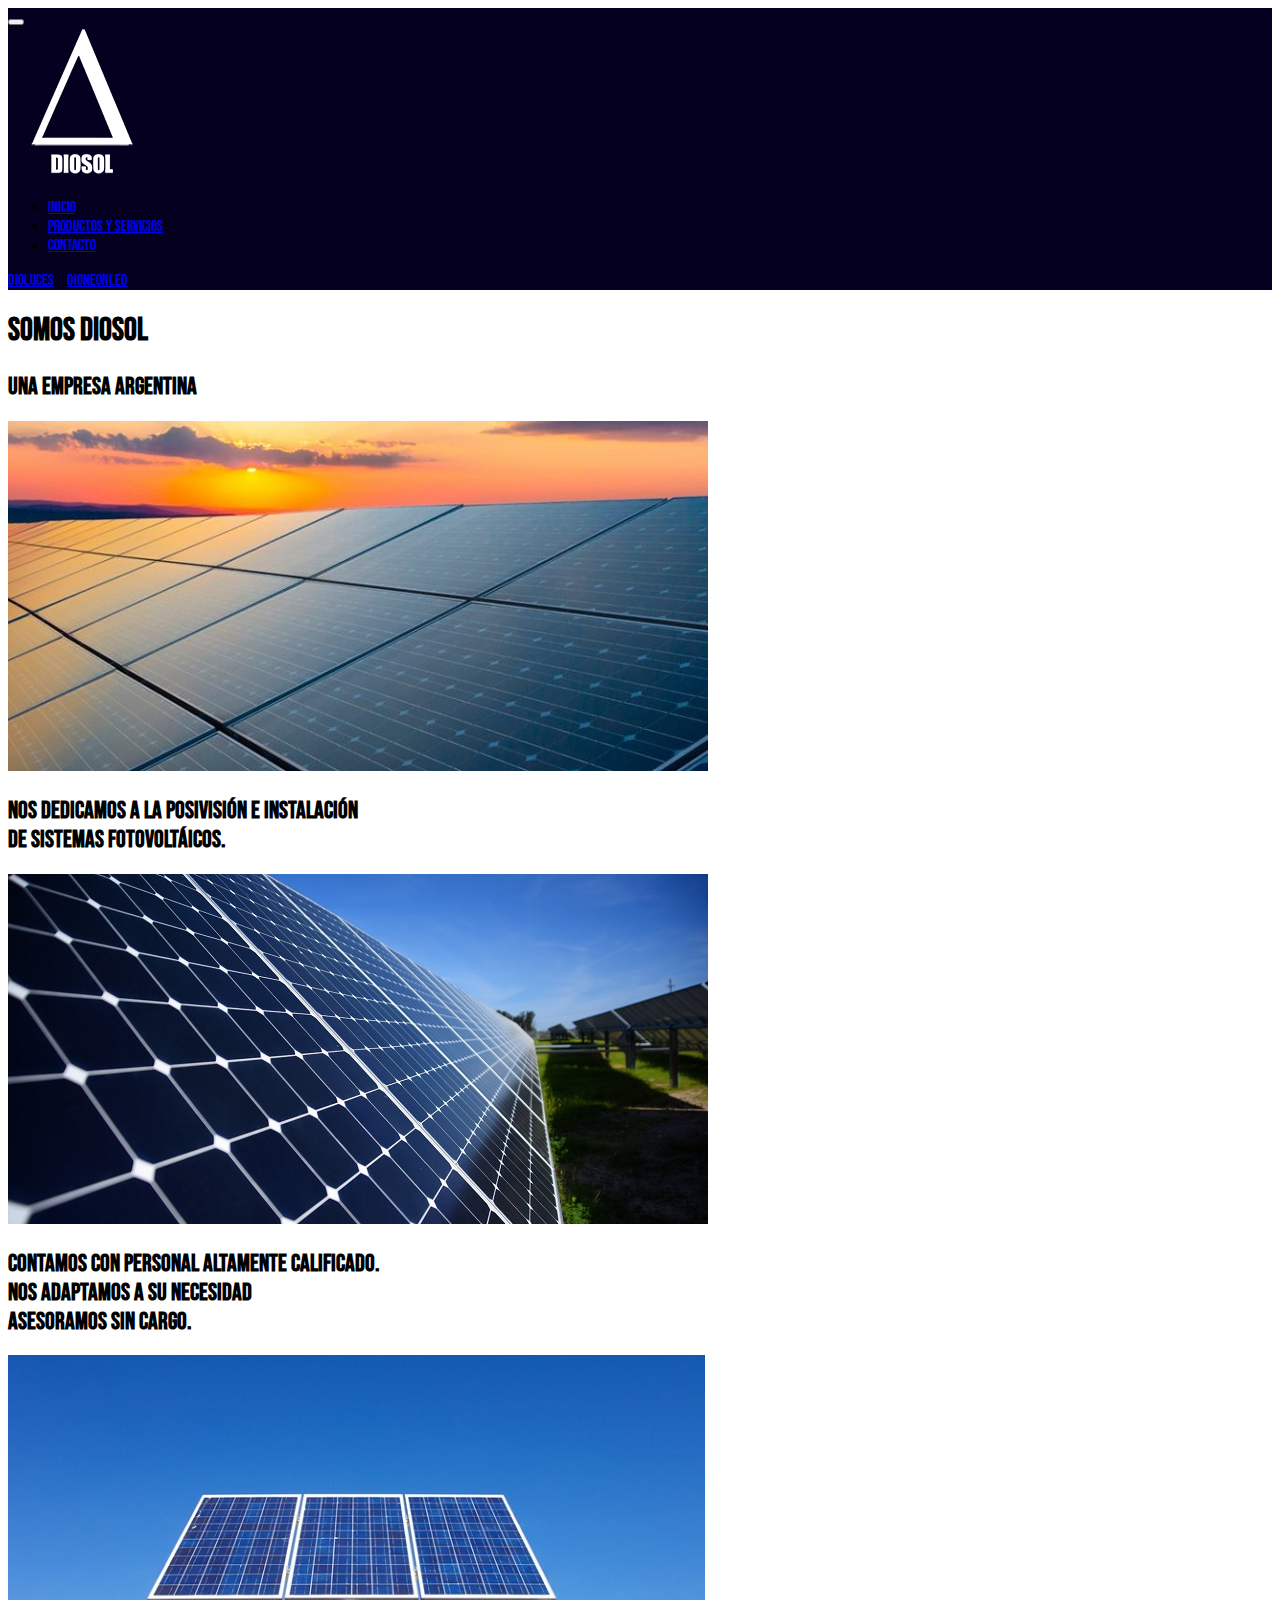
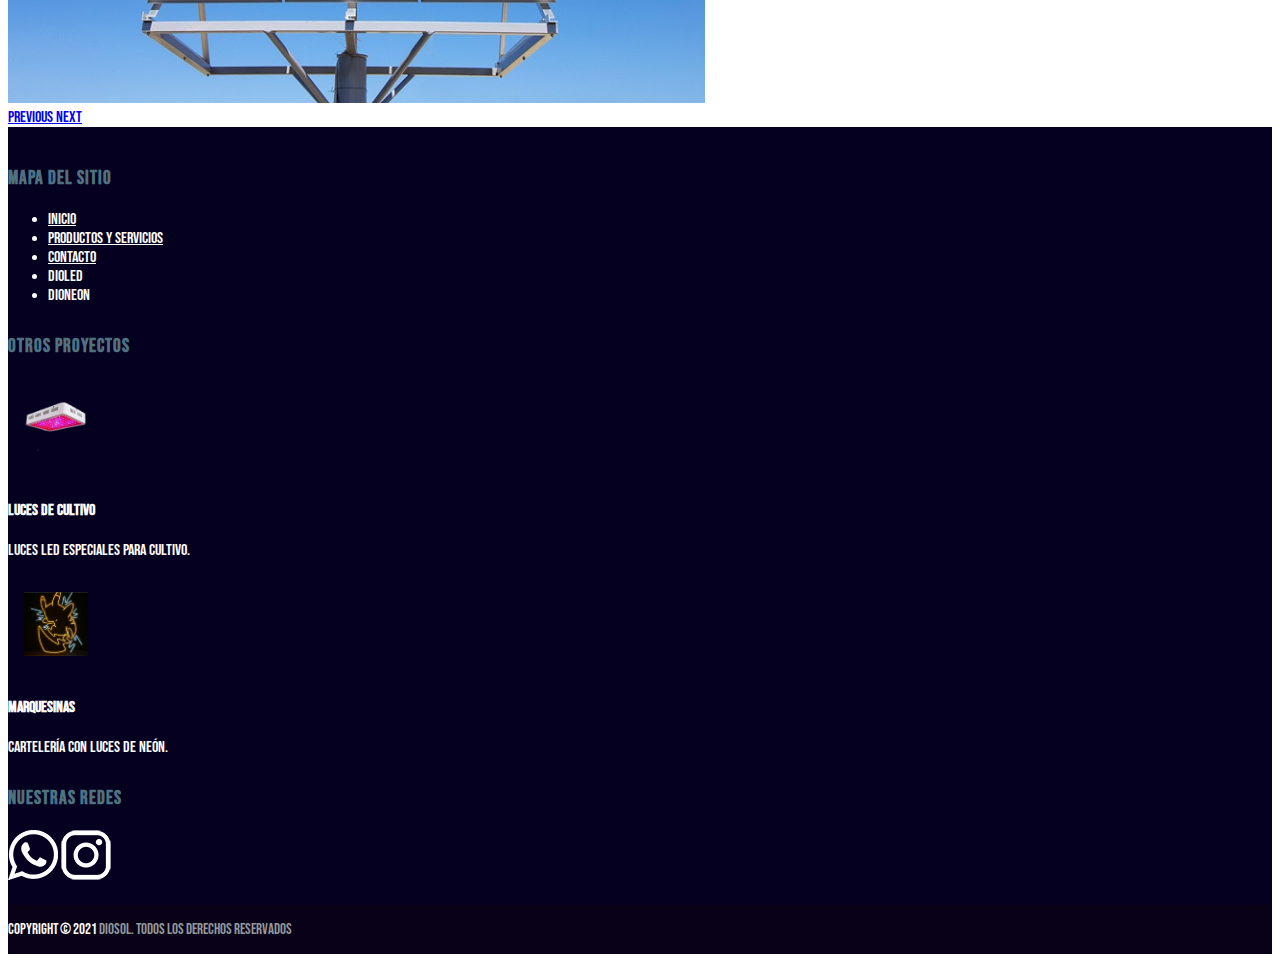
==== index.html @ 03fb764a "commit styles" ====
<!DOCTYPE html>
<html lang="en">

<head>
  <meta charset="UTF-8">
  <meta http-equiv="X-UA-Compatible" content="IE=edge">
  <meta name="viewport" content="width=device-width, initial-scale=1.0">
  <meta name="keywords"
    content="diosol, paneles solares, sistema fotovoltaico, fotovoltaico, sistemas fotovoltaicos, reciclaje, energia solar, energia renovable" />
  <meta name="description" content="Sistemas de energía solar para hogares e industrias." />
  <title>Diosol energías renovables</title>
  <link rel="stylesheet" href="https://stackpath.bootstrapcdn.com/bootstrap/4.1.3/css/bootstrap.min.css"
    integrity="sha384-MCw98/SFnGE8fJT3GXwEOngsV7Zt27NXFoaoApmYm81iuXoPkFOJwJ8ERdknLPMO" crossorigin="anonymous">
  <link rel="stylesheet" href="CSS/styleFooter.css"/>
  <link rel="stylesheet" href="CSS/styleindex.css" />
  <link rel="preconnect" href="https://fonts.googleapis.com">
  <link rel="preconnect" href="https://fonts.gstatic.com" crossorigin>
  <link href="https://fonts.googleapis.com/css2?family=Bebas+Neue&display=swap" rel="stylesheet">
</head>

<body>
  <header>
    <nav class="navbar navbar-expand-lg navbar-dark" style="background-color: #050020 !important">
      <button class="navbar-toggler bg-light" type="button" data-toggle="collapse" data-target="#navbarTogglerDemo01"
        aria-controls="navbarTogglerDemo01" aria-expanded="false" aria-label="Toggle navigation">
        <span class="navbar-toggler-icon"></span>
      </button>
      <div class="collapse navbar-collapse" id="navbarTogglerDemo01">
        <a href="index.html"><img src="Logos/logo-diosol-blanco.png" alt="logo-diosol-blanco"
            id="logo-diosol-blanco"></a>

        <ul class="navbar-nav mr-auto mt-2 mt-lg-0">
          <li class="nav-item active">
            <a class="nav-link active" aria-current="page" href="index.html">Inicio</a>
          </li>
          <li class="nav-item">
            <a class="nav-link" href="proyectos.html">Productos y Servicios</a>
          </li>
          <li class="nav-item">
            <a class="nav-link" href="Contactanos.html">Contacto</a>
          </li>
        </ul>
        <form class="form-inline my-2 my-lg-0">
          <a style="margin-right: 10px;" class="btn btn-outline-success my-2 my-sm-0" type="submit"
            href="DIOLUCES/DiolucesbyDiosol-index.html">Dioluces</a>
          <a class="btn btn-outline-danger my-2 my-sm-0" type="submit"
            href="DIONEONLED/DioNeonledbyDiosol-index.html">DioNeonLed</a>
        </form>
      </div>
    </nav>
  </header>
  <main>

    <div id="carouselExampleControls" class="carousel slide" data-ride="carousel">
      <div class="carousel-inner">
        <div class="carousel-item active">
          <div class="carousel-caption d-none d-block">
            <h1>SOMOS DIOSOL</h1>
            <H2>UNA EMPRESA ARGENTINA</H2>
          </div>
          <img class="d-block w-100" src="Fotos/carrusel1.jpg" alt="First slide">
        </div>
        <div class="carousel-item">
          <div class="carousel-caption d-none d-block">
            <H2>NOS DEDICAMOS A LA POSIVISIÓN E INSTALACIÓN <br>DE SISTEMAS FOTOVOLTÁICOS.</H2>
          </div>
          <img class="d-block w-100" src="Fotos/carrusel2.jpg" alt="Second slide">
        </div>
        <div class="carousel-item">
          <div class="carousel-caption d-none d-block">
            <H2>CONTAMOS CON PERSONAL ALTAMENTE CALIFICADO.<br>NOS ADAPTAMOS A SU NECESIDAD<br>ASESORAMOS SIN CARGO.
            </H2>
          </div>
          <img class="d-block w-100" src="Fotos/carrusel4.jpg" alt="Third slide">
        </div>
      </div>
      <a class="carousel-control-prev" href="#carouselExampleControls" role="button" data-slide="prev">
        <span class="carousel-control-prev-icon" aria-hidden="true"></span>
        <span class="sr-only">Previous</span>
      </a>
      <a class="carousel-control-next" href="#carouselExampleControls" role="button" data-slide="next">
        <span class="carousel-control-next-icon" aria-hidden="true"></span>
        <span class="sr-only">Next</span>
      </a>
    </div>
  </main>
  <footer>
    <div class="container">
      <div class="row">
        <div class="col-lg-4 col-md-6">
          <h3>Mapa del sitio</h3>
          <ul class="list-unstyled two-column">
            <li><a href="index.html">Inicio</a></li>
            <li><a href="proyectos.html">Productos y Servicios</a></li>
            <li><a href="Contactanos.html">Contacto</a></li>
            <li>Dioled</li>
            <li>Dioneon</li>
          </ul>

        </div>
        <div class="col-lg-4 col-md-6">
          <h3>Otros proyectos</h3>
          <div class="media">
            <a href="#" class="pull-left">
              <img src="Fotos/Footer-Foto1.png" alt="footer-foto1" class="media-object" />
            </a>
            <div class="media-body">
              <h4 class="media-heading">Luces de cultivo</h4>
              <p>Luces led especiales para cultivo.</p>
            </div>
          </div>
          <div class="media">
            <a href="#" class="pull-left">
              <img src="Fotos/Footer-Foto2.jpg" alt="footer-foto2" class="media-object" />
            </a>
            <div class="media-body">
              <h4 class="media-heading">Marquesinas</h4>
              <p>Cartelería con luces de neón.</p>
            </div>
          </div>
        </div>
        <div class="col-lg-4 col-md-6">
          <h3>Nuestras redes</h3>
          <a href="https://wa.me/5491158666939/?text=¡Hola Diosol! Quiero realizarte una consulta"><img
              src="Logos/logo-whatsapp.png" alt="logo-whatsapp" /></a>
          <a href="https://www.instagram.com/diolucesled/"><img src="Logos/logo-instagram.png"
              alt="logo-instagram" /></a>
        </div>
      </div>
    </div>
    <div class="copyright text-center">
      Copyright &copy; 2021 <span>DIOSOL. Todos los derechos reservados</span>
    </div>
  </footer>
  <script src="https://code.jquery.com/jquery-3.3.1.slim.min.js"
    integrity="sha384-q8i/X+965DzO0rT7abK41JStQIAqVgRVzpbzo5smXKp4YfRvH+8abtTE1Pi6jizo" crossorigin="anonymous">
  </script>
  <script src="https://cdnjs.cloudflare.com/ajax/libs/popper.js/1.14.3/umd/popper.min.js"
    integrity="sha384-ZMP7rVo3mIykV+2+9J3UJ46jBk0WLaUAdn689aCwoqbBJiSnjAK/l8WvCWPIPm49" crossorigin="anonymous">
  </script>
  <script src="https://stackpath.bootstrapcdn.com/bootstrap/4.1.3/js/bootstrap.min.js"
    integrity="sha384-ChfqqxuZUCnJSK3+MXmPNIyE6ZbWh2IMqE241rYiqJxyMiZ6OW/JmZQ5stwEULTy" crossorigin="anonymous">
  </script>
</body>

</html>
---- CSS/styleFooter.css ----
*{
    font-family: 'Bebas Neue', cursive;
}


footer {
    background: #050020;
    color: #fff;
    padding-top: 10px;
  }
  
  footer a {
    color: rgb(255, 255, 255);
  }
  
  footer a:hover {
    color: rgb(144, 144, 177);
  }
  
  footer h3 {
   color: #4f7281;
    letter-spacing: 1px;
    margin: 30px 0 20px;
  }
  
   footer .copyright {
    padding: 15px 0;
    background: rgb(9, 1, 24);
    margin-top: 20px;
    font-size: 15px;
  }
  
  footer .copyright span {
    color: #94999b;
  }

  .media img{
    width:4rem;
    height: 4rem;
    margin:1rem;
  }
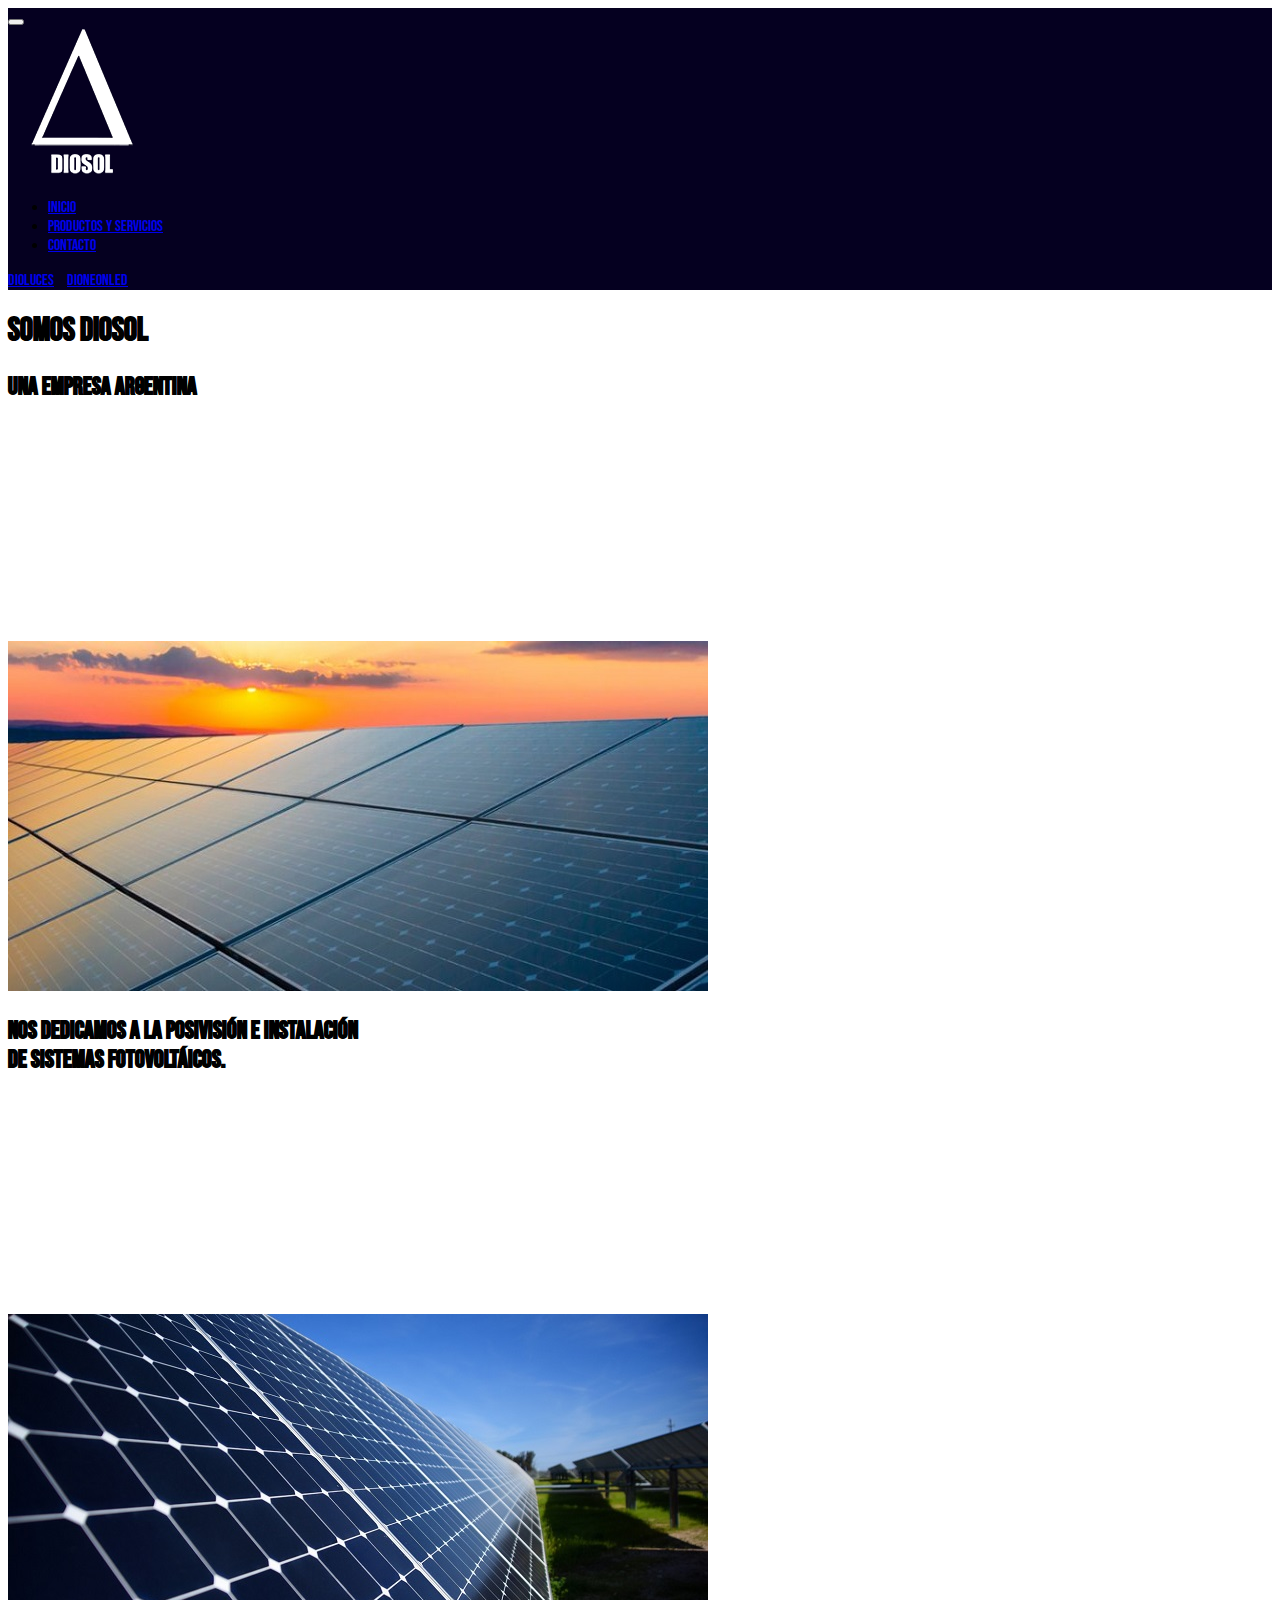
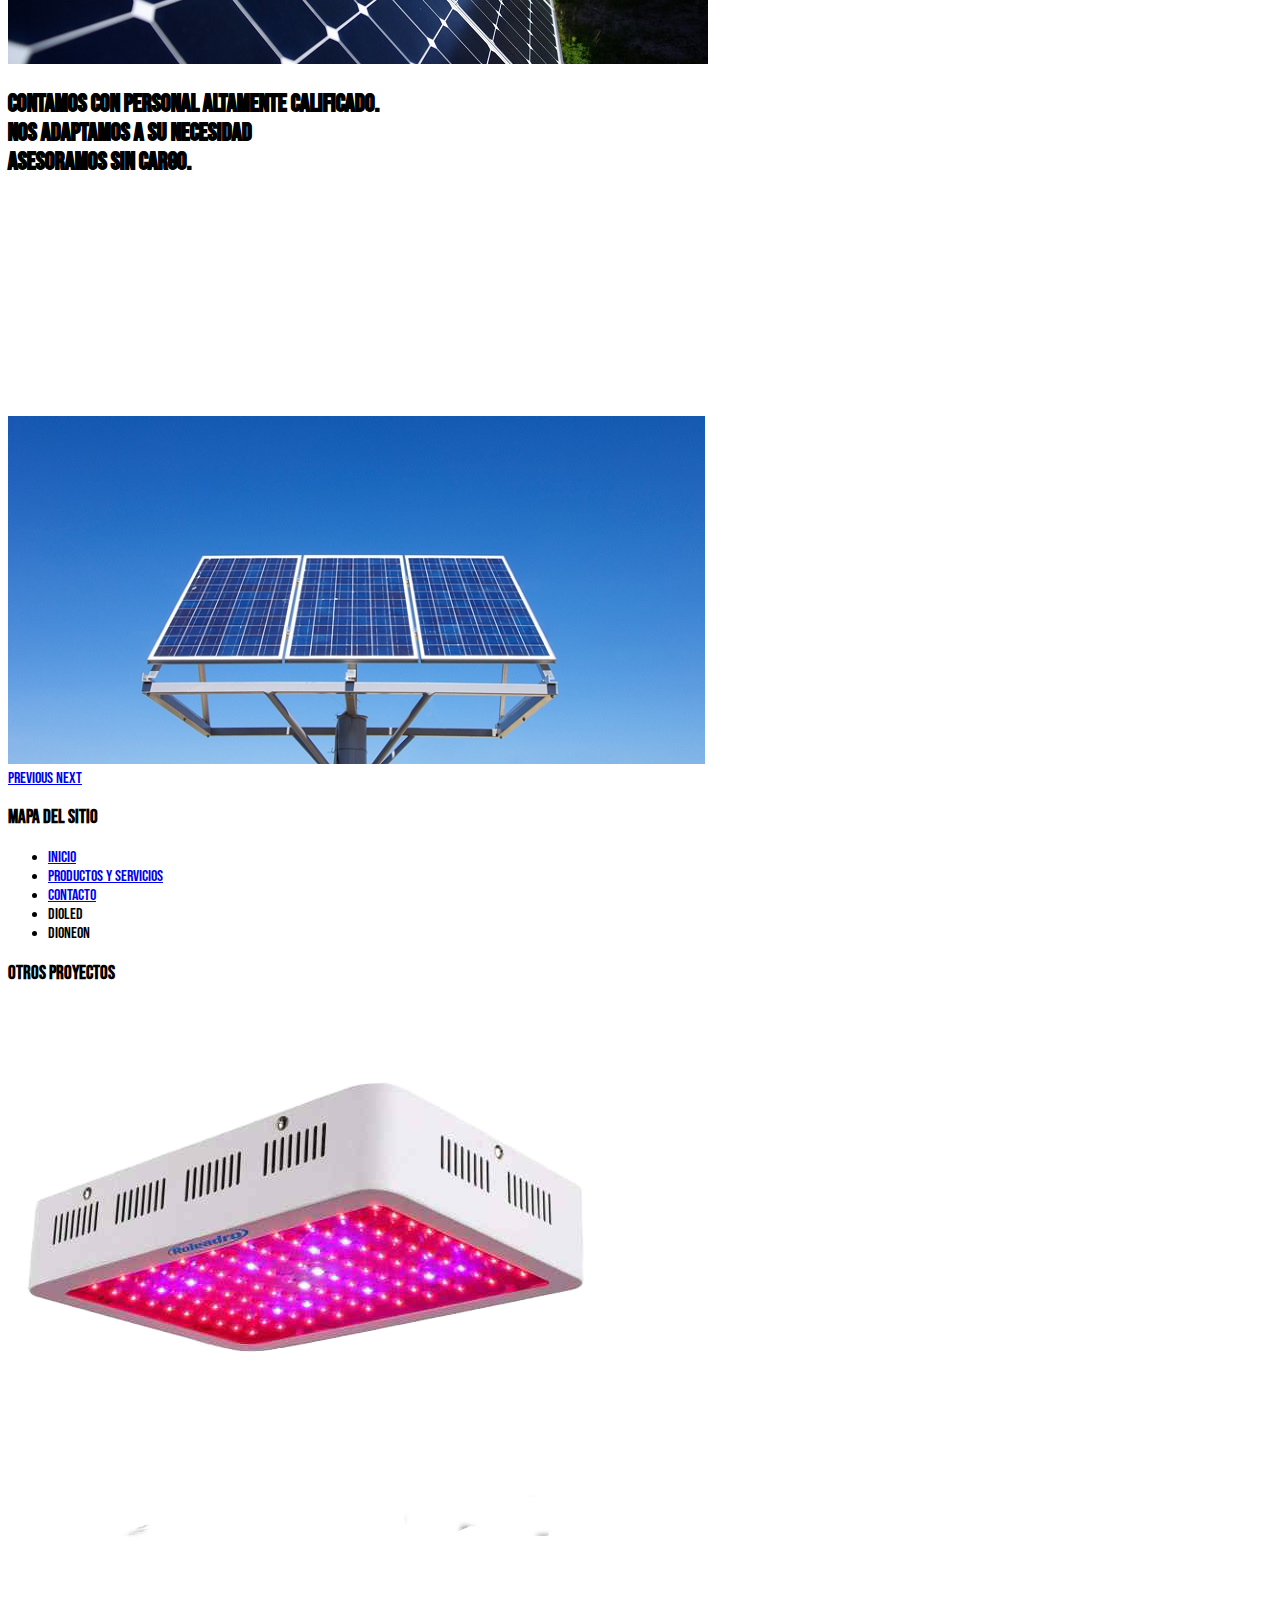
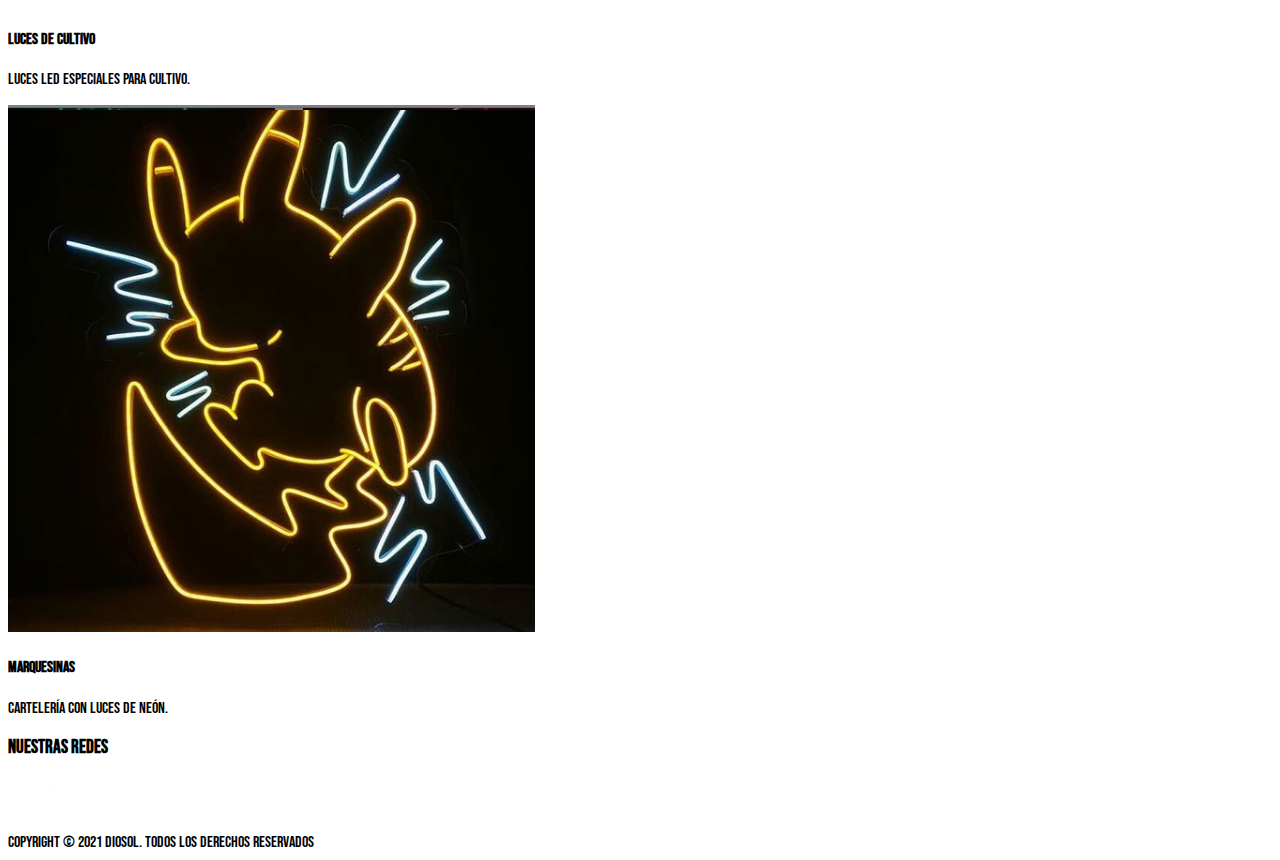
==== commit da31a02d: "commit styles" ====
--- a/index.html
+++ b/index.html
@@ -11,8 +11,8 @@
   <title>Diosol energías renovables</title>
   <link rel="stylesheet" href="https://stackpath.bootstrapcdn.com/bootstrap/4.1.3/css/bootstrap.min.css"
     integrity="sha384-MCw98/SFnGE8fJT3GXwEOngsV7Zt27NXFoaoApmYm81iuXoPkFOJwJ8ERdknLPMO" crossorigin="anonymous">
-  <link rel="stylesheet" href="CSS/styleFooter.css"/>
-  <link rel="stylesheet" href="CSS/styleindex.css" />
+  <link rel="stylesheet" href="CSS/StyleFooter.css"/>
+  <link rel="stylesheet" href="CSS/Styleindex.css" />
   <link rel="preconnect" href="https://fonts.googleapis.com">
   <link rel="preconnect" href="https://fonts.gstatic.com" crossorigin>
   <link href="https://fonts.googleapis.com/css2?family=Bebas+Neue&display=swap" rel="stylesheet">
@@ -101,7 +101,7 @@
         <div class="col-lg-4 col-md-6">
           <h3>Otros proyectos</h3>
           <div class="media">
-            <a href="#" class="pull-left">
+            <a href="DIOLUCES/DiolucesbyDiosol-index.html" class="pull-left">
               <img src="Fotos/Footer-Foto1.png" alt="footer-foto1" class="media-object" />
             </a>
             <div class="media-body">
@@ -110,7 +110,7 @@
             </div>
           </div>
           <div class="media">
-            <a href="#" class="pull-left">
+            <a href="DIONEONLED/DioNeonledbyDiosol-index.html" class="pull-left">
               <img src="Fotos/Footer-Foto2.jpg" alt="footer-foto2" class="media-object" />
             </a>
             <div class="media-body">
--- a/CSS/Styleindex.css
+++ b/CSS/Styleindex.css
@@ -0,0 +1,8 @@
+*{
+    font-family: 'Bebas Neue', cursive;
+}
+
+.carousel-caption{
+    margin-bottom: 15rem;
+    -webkit-text-stroke: 1px black;
+}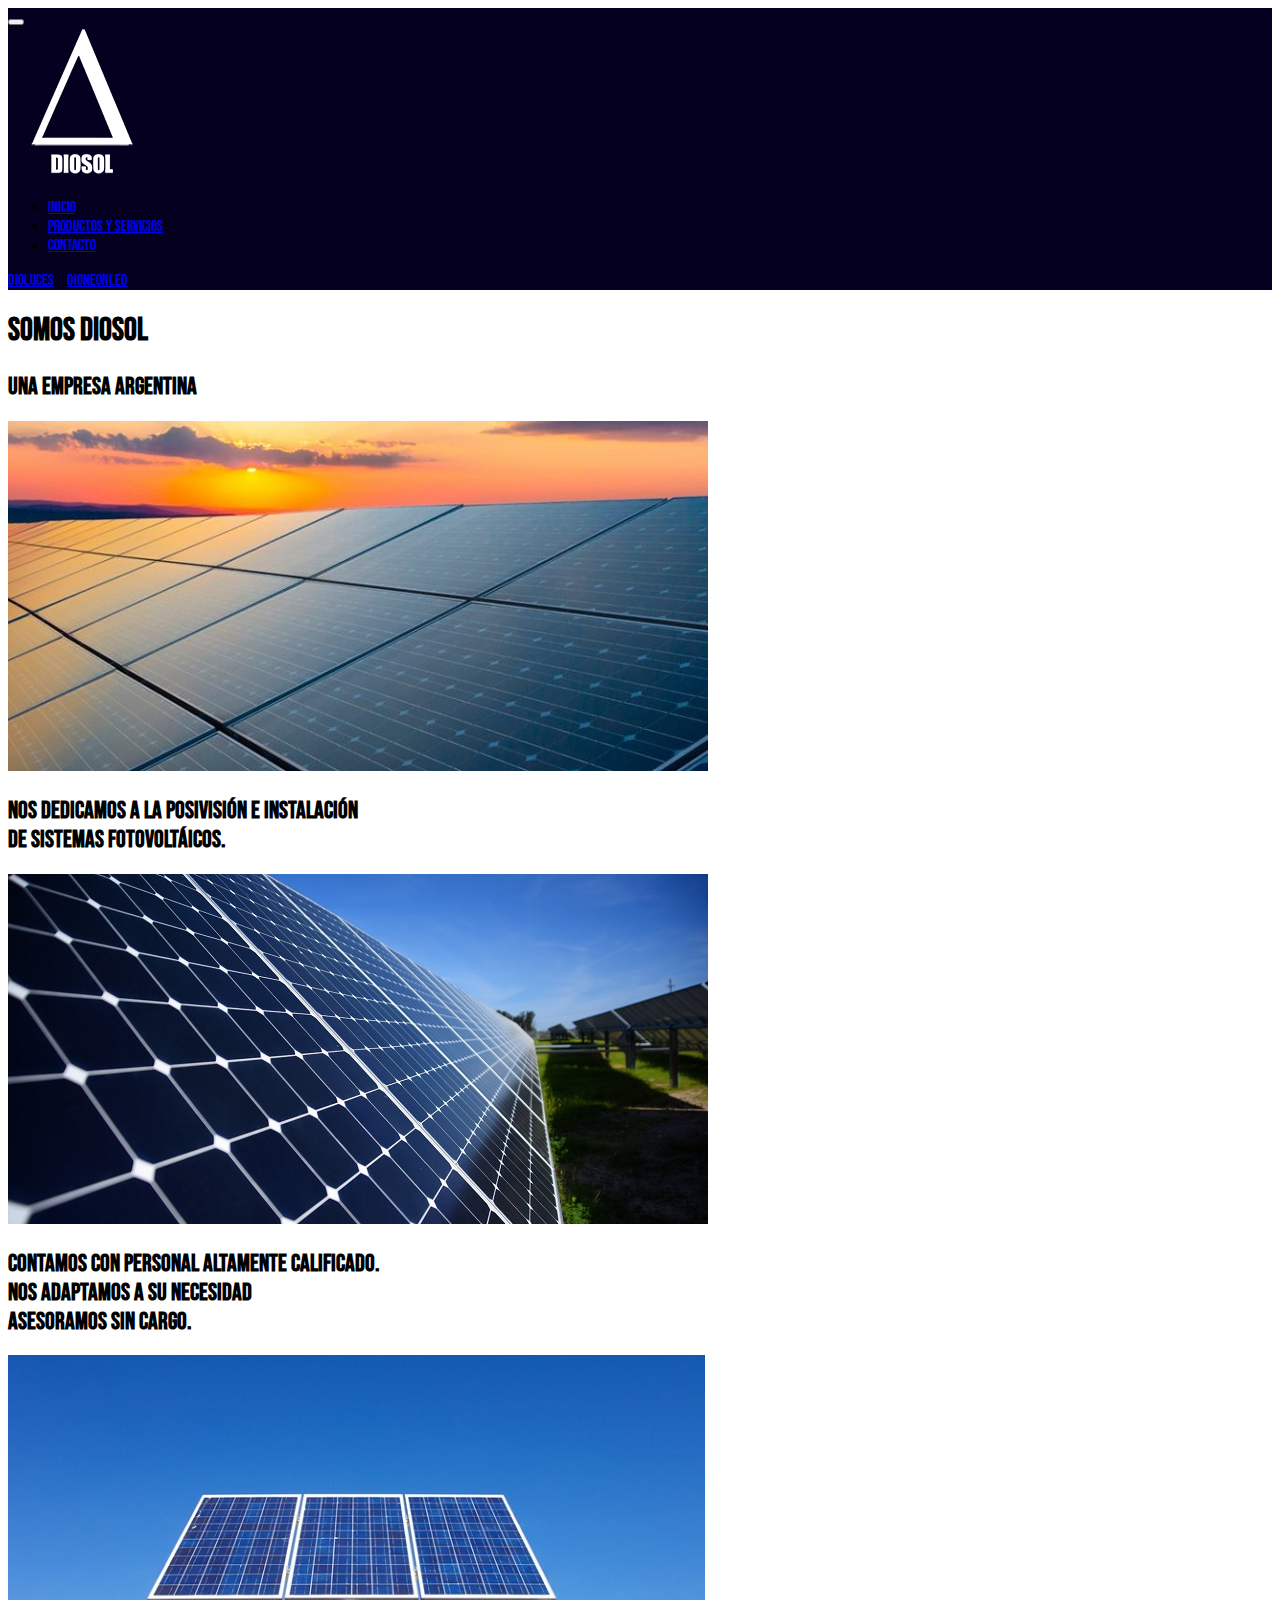
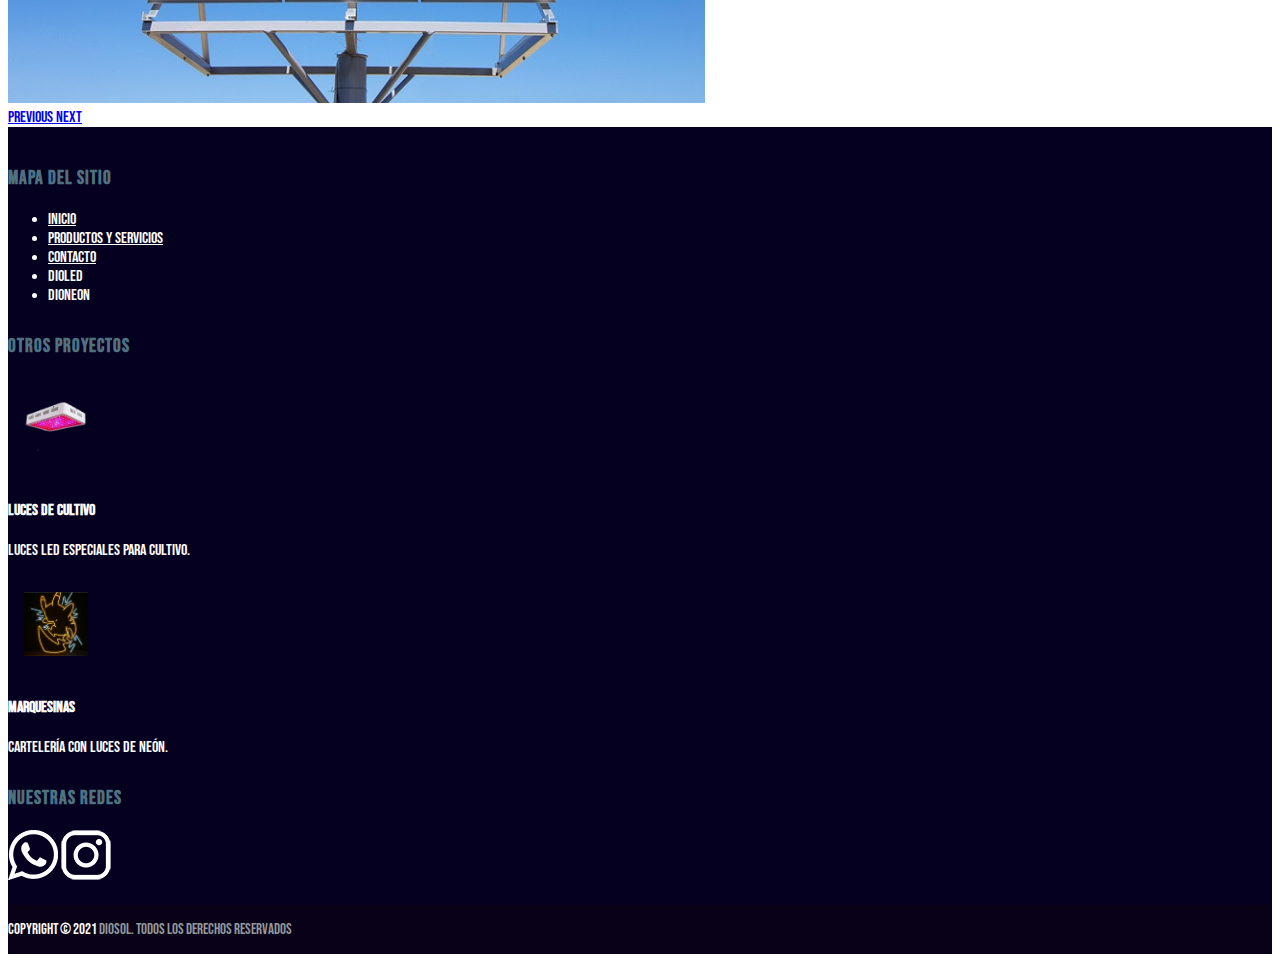
==== commit a73ae850: "commit styles" ====
--- a/index.html
+++ b/index.html
@@ -11,8 +11,8 @@
   <title>Diosol energías renovables</title>
   <link rel="stylesheet" href="https://stackpath.bootstrapcdn.com/bootstrap/4.1.3/css/bootstrap.min.css"
     integrity="sha384-MCw98/SFnGE8fJT3GXwEOngsV7Zt27NXFoaoApmYm81iuXoPkFOJwJ8ERdknLPMO" crossorigin="anonymous">
-  <link rel="stylesheet" href="CSS/StyleFooter.css"/>
-  <link rel="stylesheet" href="CSS/Styleindex.css" />
+  <link rel="stylesheet" href="CSS/styleFooter.css"/>
+  <link rel="stylesheet" href="CSS/styleindex.css" />
   <link rel="preconnect" href="https://fonts.googleapis.com">
   <link rel="preconnect" href="https://fonts.gstatic.com" crossorigin>
   <link href="https://fonts.googleapis.com/css2?family=Bebas+Neue&display=swap" rel="stylesheet">
--- a/CSS/styleFooter.css
+++ b/CSS/styleFooter.css
@@ -0,0 +1,41 @@
+*{
+    font-family: 'Bebas Neue', cursive;
+}
+
+
+footer {
+    background: #050020;
+    color: #fff;
+    padding-top: 10px;
+  }
+  
+  footer a {
+    color: rgb(255, 255, 255);
+  }
+  
+  footer a:hover {
+    color: rgb(144, 144, 177);
+  }
+  
+  footer h3 {
+   color: #4f7281;
+    letter-spacing: 1px;
+    margin: 30px 0 20px;
+  }
+  
+   footer .copyright {
+    padding: 15px 0;
+    background: rgb(9, 1, 24);
+    margin-top: 20px;
+    font-size: 15px;
+  }
+  
+  footer .copyright span {
+    color: #94999b;
+  }
+
+  .media img{
+    width:4rem;
+    height: 4rem;
+    margin:1rem;
+  }
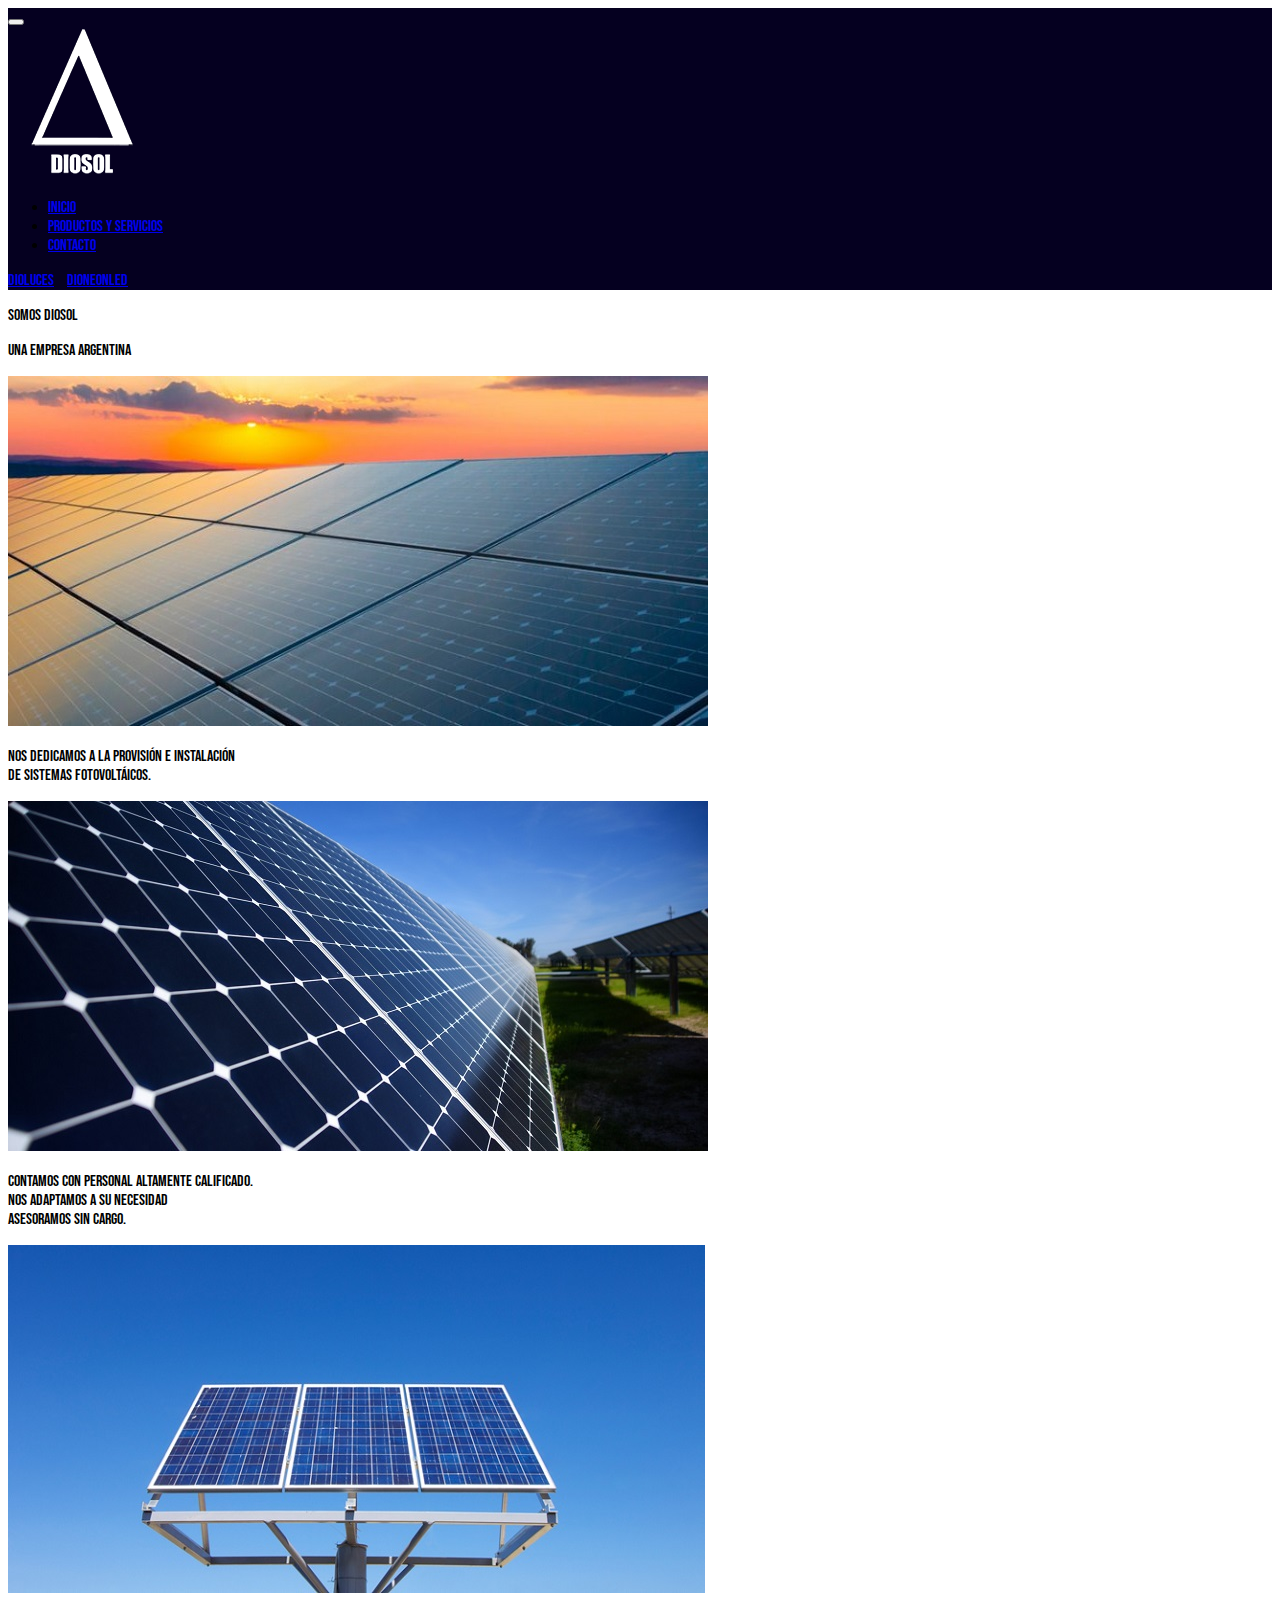
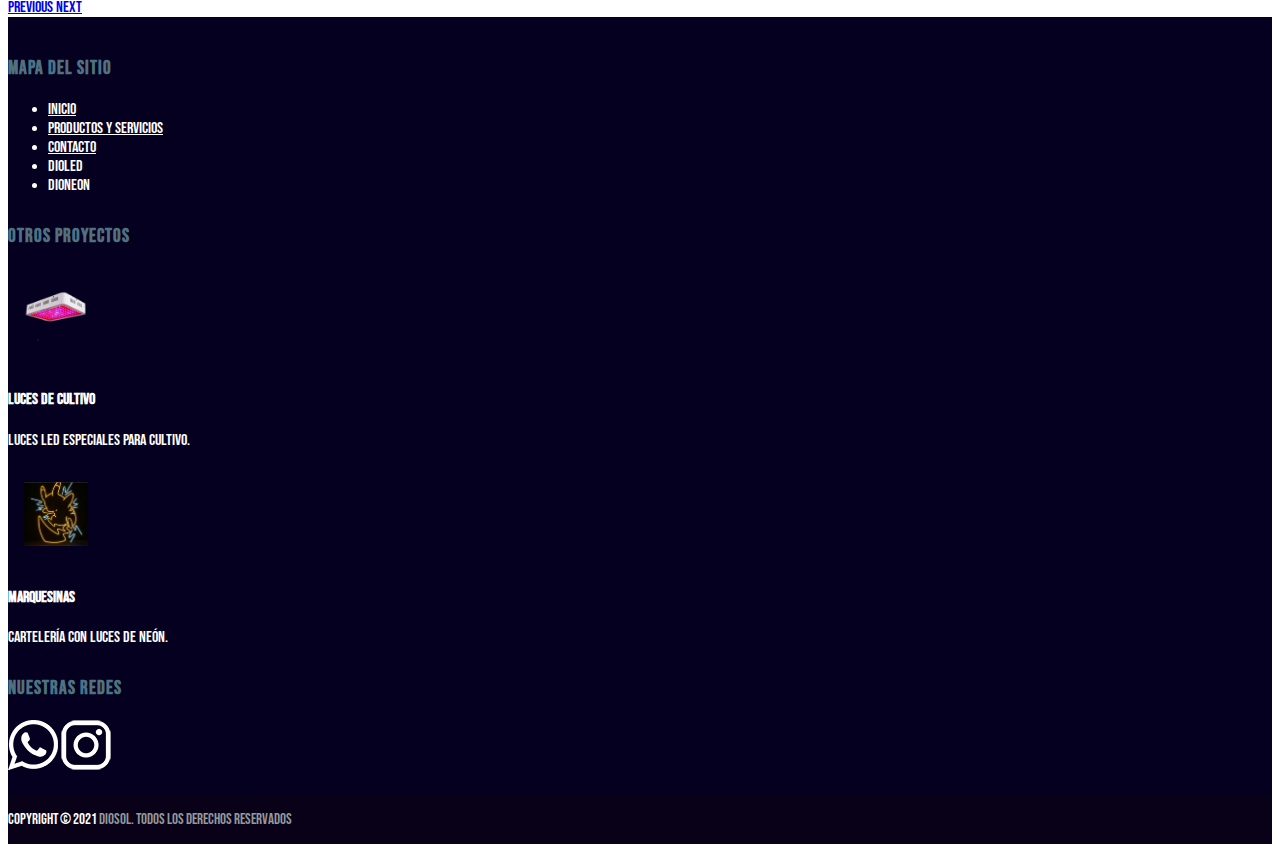
==== commit f2428d8f: "commit index" ====
--- a/index.html
+++ b/index.html
@@ -55,21 +55,21 @@
       <div class="carousel-inner">
         <div class="carousel-item active">
           <div class="carousel-caption d-none d-block">
-            <h1>SOMOS DIOSOL</h1>
-            <H2>UNA EMPRESA ARGENTINA</H2>
+            <p>SOMOS DIOSOL</p>
+            <p>UNA EMPRESA ARGENTINA</p>
           </div>
           <img class="d-block w-100" src="Fotos/carrusel1.jpg" alt="First slide">
         </div>
         <div class="carousel-item">
           <div class="carousel-caption d-none d-block">
-            <H2>NOS DEDICAMOS A LA POSIVISIÓN E INSTALACIÓN <br>DE SISTEMAS FOTOVOLTÁICOS.</H2>
+            <p>NOS DEDICAMOS A LA PROVISIÓN E INSTALACIÓN <br>DE SISTEMAS FOTOVOLTÁICOS.</p>
           </div>
           <img class="d-block w-100" src="Fotos/carrusel2.jpg" alt="Second slide">
         </div>
         <div class="carousel-item">
           <div class="carousel-caption d-none d-block">
-            <H2>CONTAMOS CON PERSONAL ALTAMENTE CALIFICADO.<br>NOS ADAPTAMOS A SU NECESIDAD<br>ASESORAMOS SIN CARGO.
-            </H2>
+            <p>CONTAMOS CON PERSONAL ALTAMENTE CALIFICADO.<br>NOS ADAPTAMOS A SU NECESIDAD<br>ASESORAMOS SIN CARGO.
+            </p>
           </div>
           <img class="d-block w-100" src="Fotos/carrusel4.jpg" alt="Third slide">
         </div>
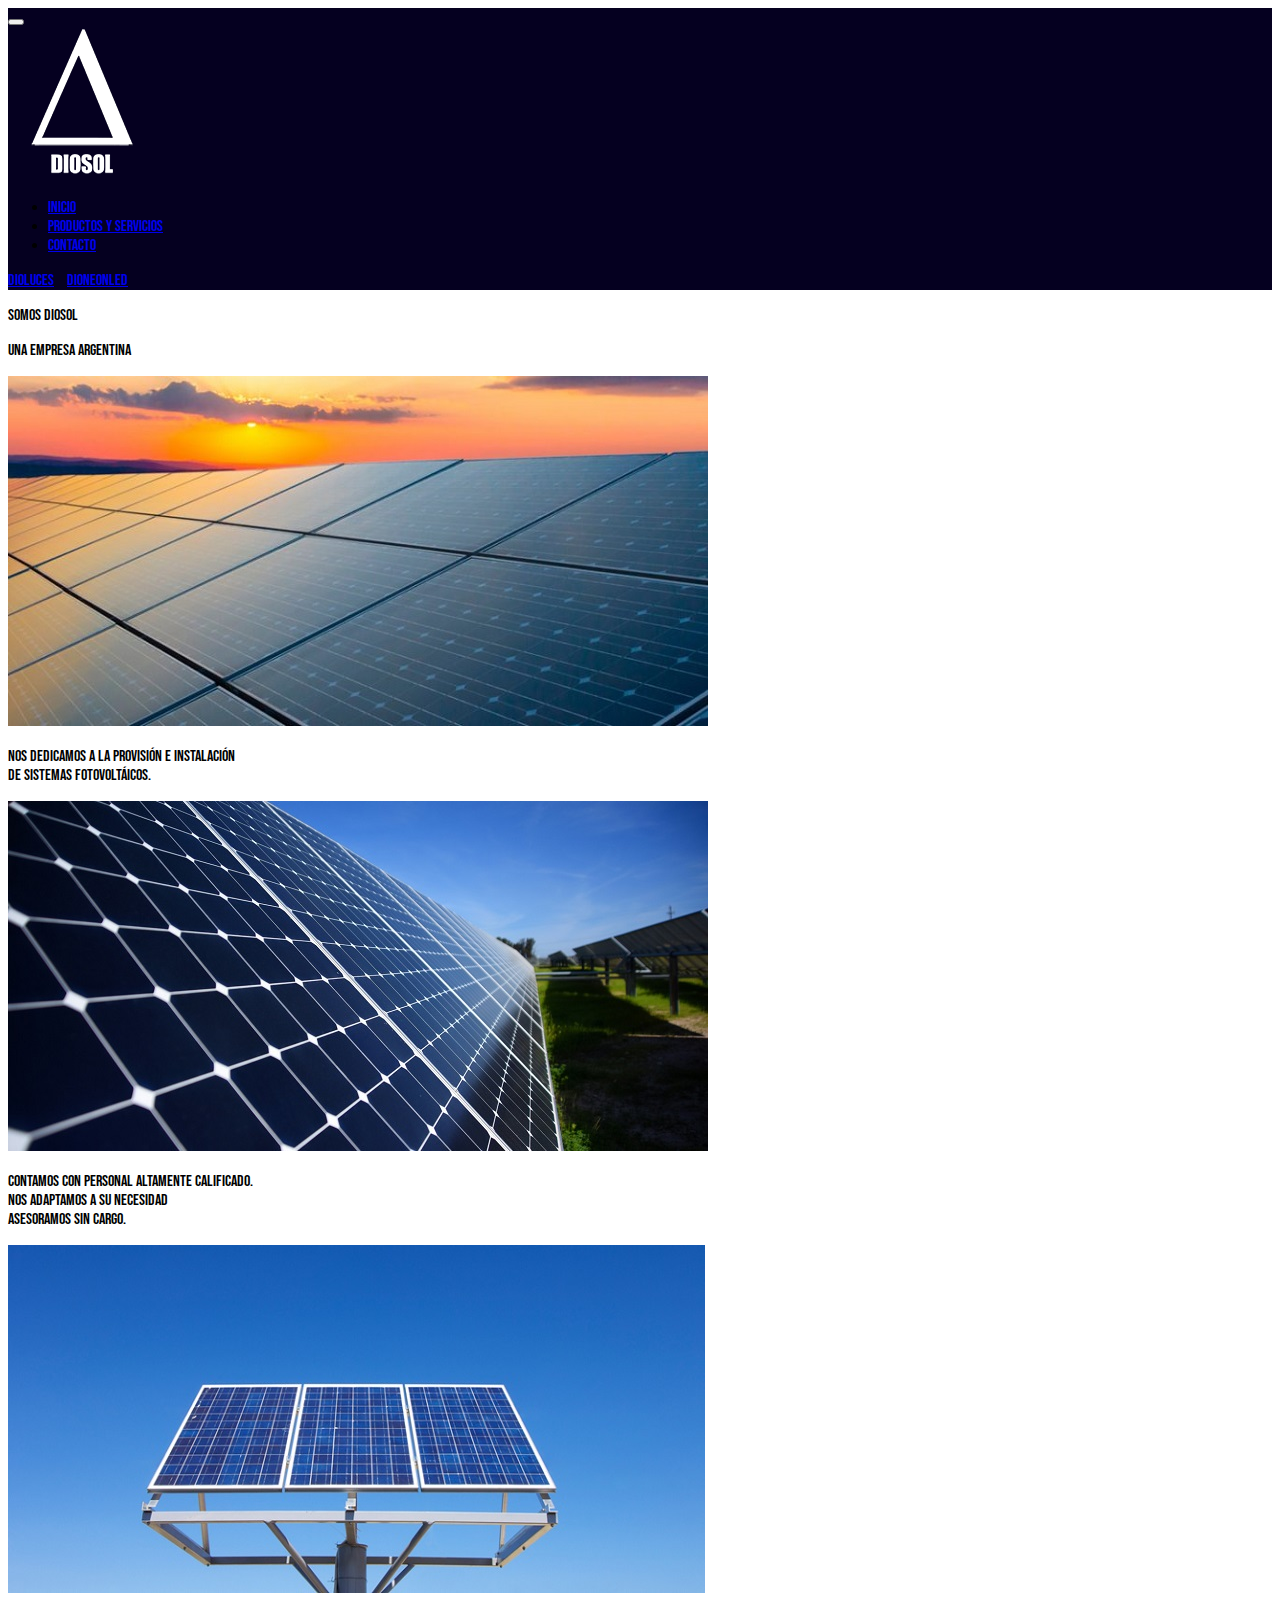
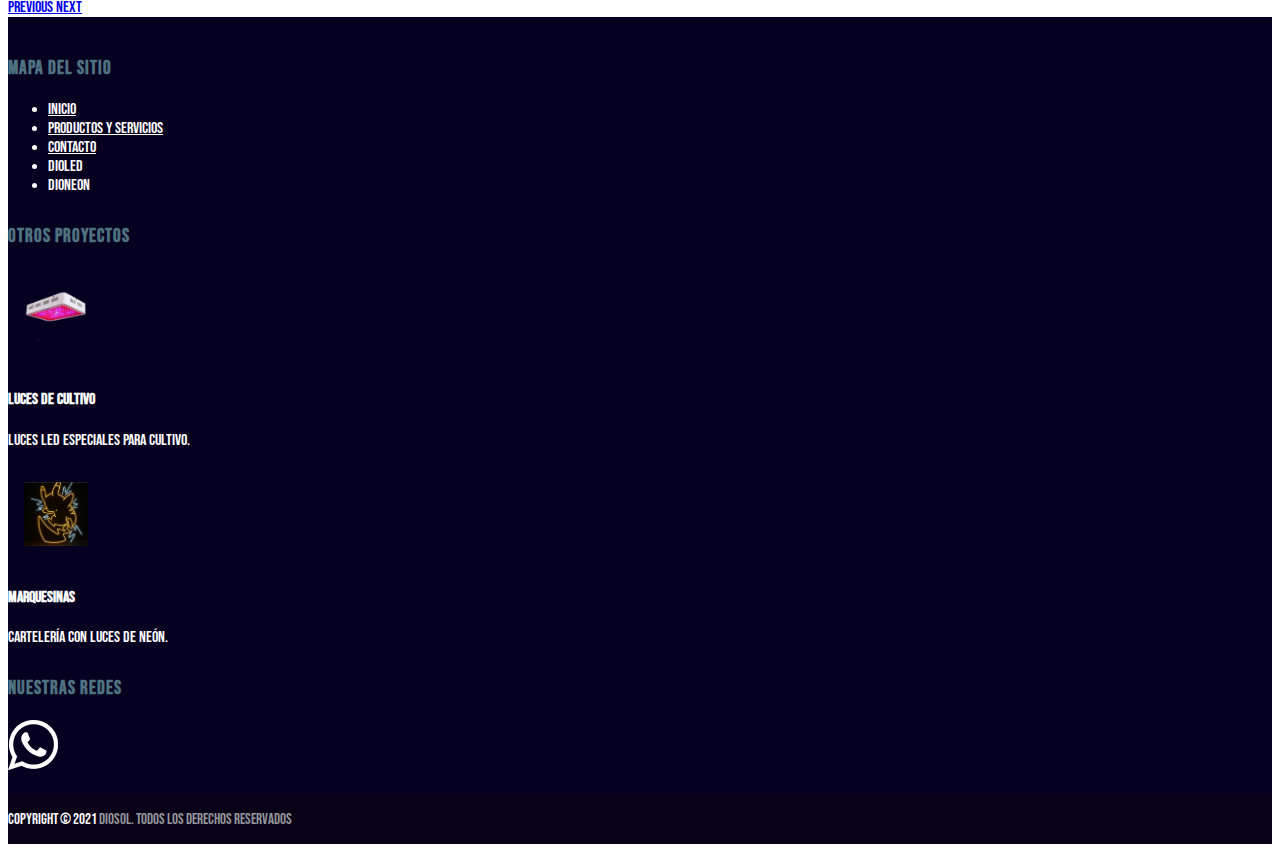
==== commit 390f4295: "Final" ====
--- a/index.html
+++ b/index.html
@@ -11,7 +11,7 @@
   <title>Diosol energías renovables</title>
   <link rel="stylesheet" href="https://stackpath.bootstrapcdn.com/bootstrap/4.1.3/css/bootstrap.min.css"
     integrity="sha384-MCw98/SFnGE8fJT3GXwEOngsV7Zt27NXFoaoApmYm81iuXoPkFOJwJ8ERdknLPMO" crossorigin="anonymous">
-  <link rel="stylesheet" href="CSS/styleFooter.css"/>
+  <link rel="stylesheet" href="CSS/styleFooter.css" />
   <link rel="stylesheet" href="CSS/styleindex.css" />
   <link rel="preconnect" href="https://fonts.googleapis.com">
   <link rel="preconnect" href="https://fonts.gstatic.com" crossorigin>
@@ -123,8 +123,6 @@
           <h3>Nuestras redes</h3>
           <a href="https://wa.me/5491158666939/?text=¡Hola Diosol! Quiero realizarte una consulta"><img
               src="Logos/logo-whatsapp.png" alt="logo-whatsapp" /></a>
-          <a href="https://www.instagram.com/diolucesled/"><img src="Logos/logo-instagram.png"
-              alt="logo-instagram" /></a>
         </div>
       </div>
     </div>
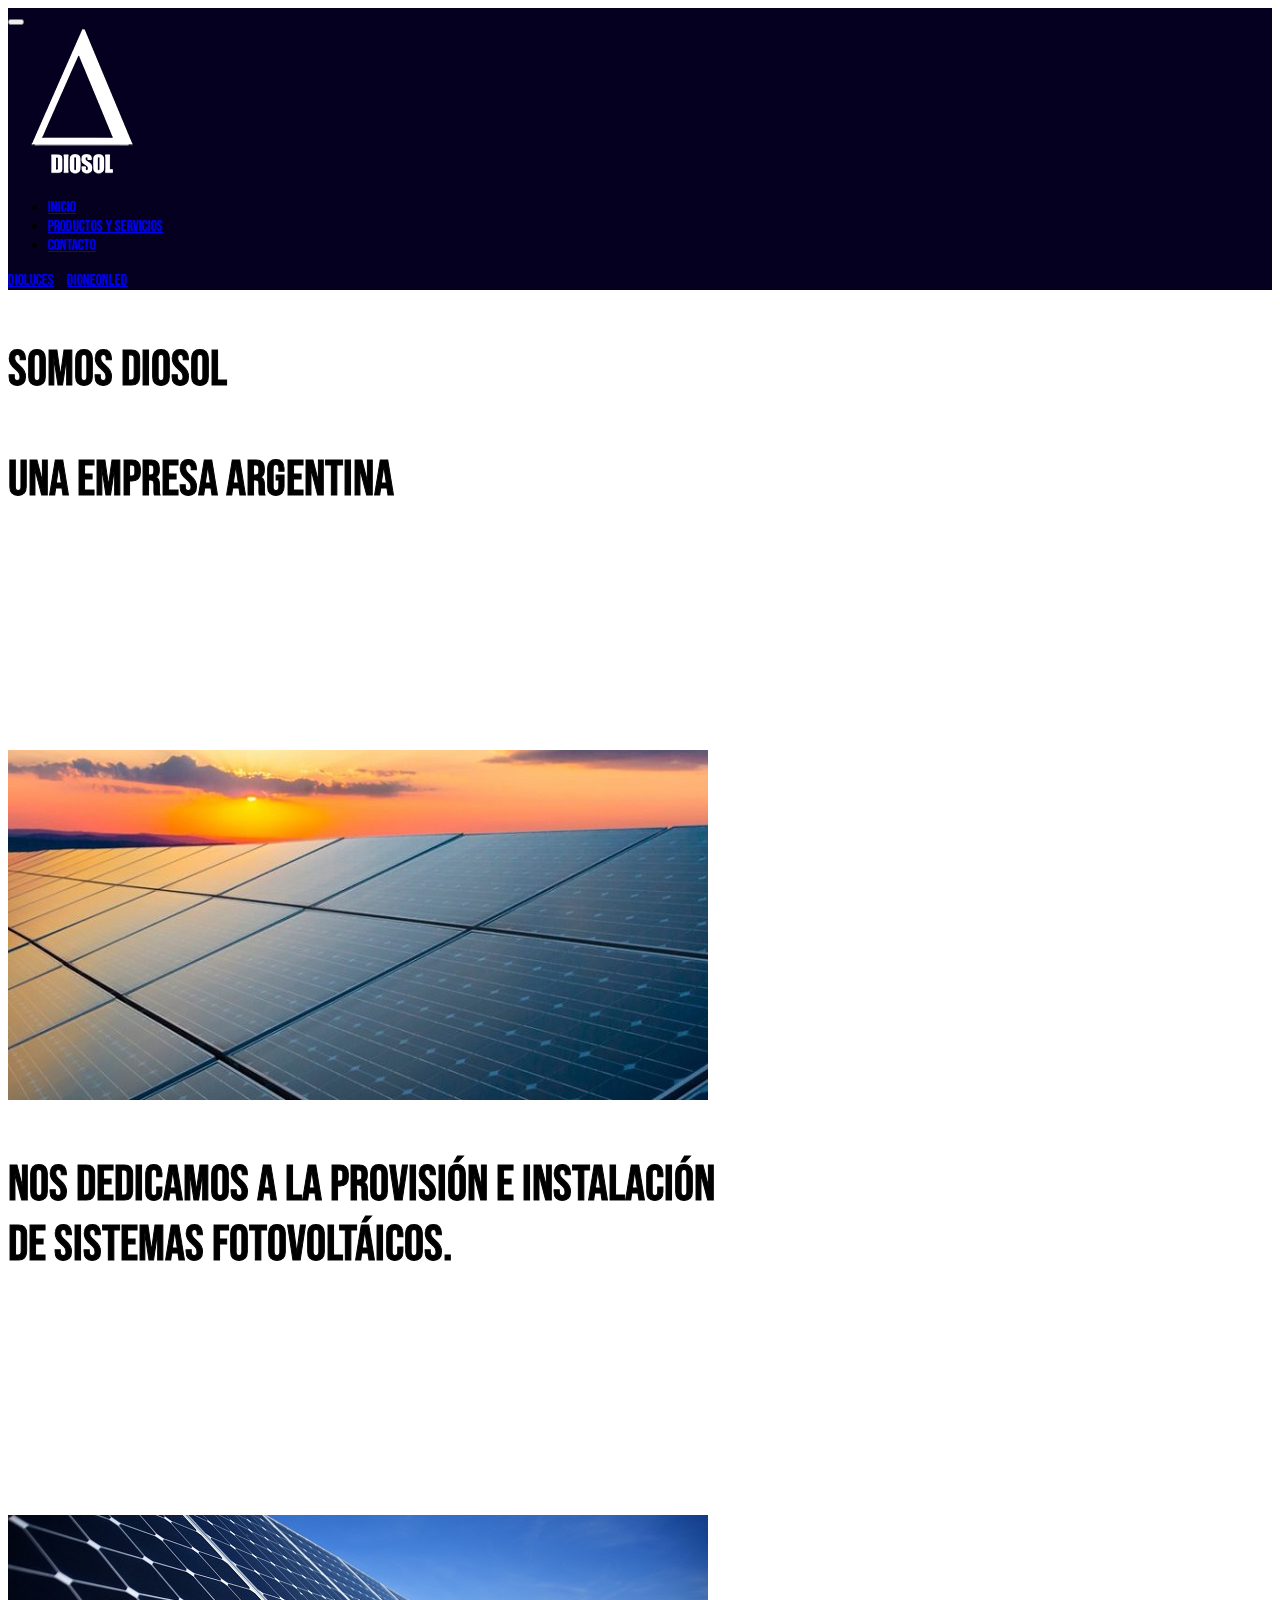
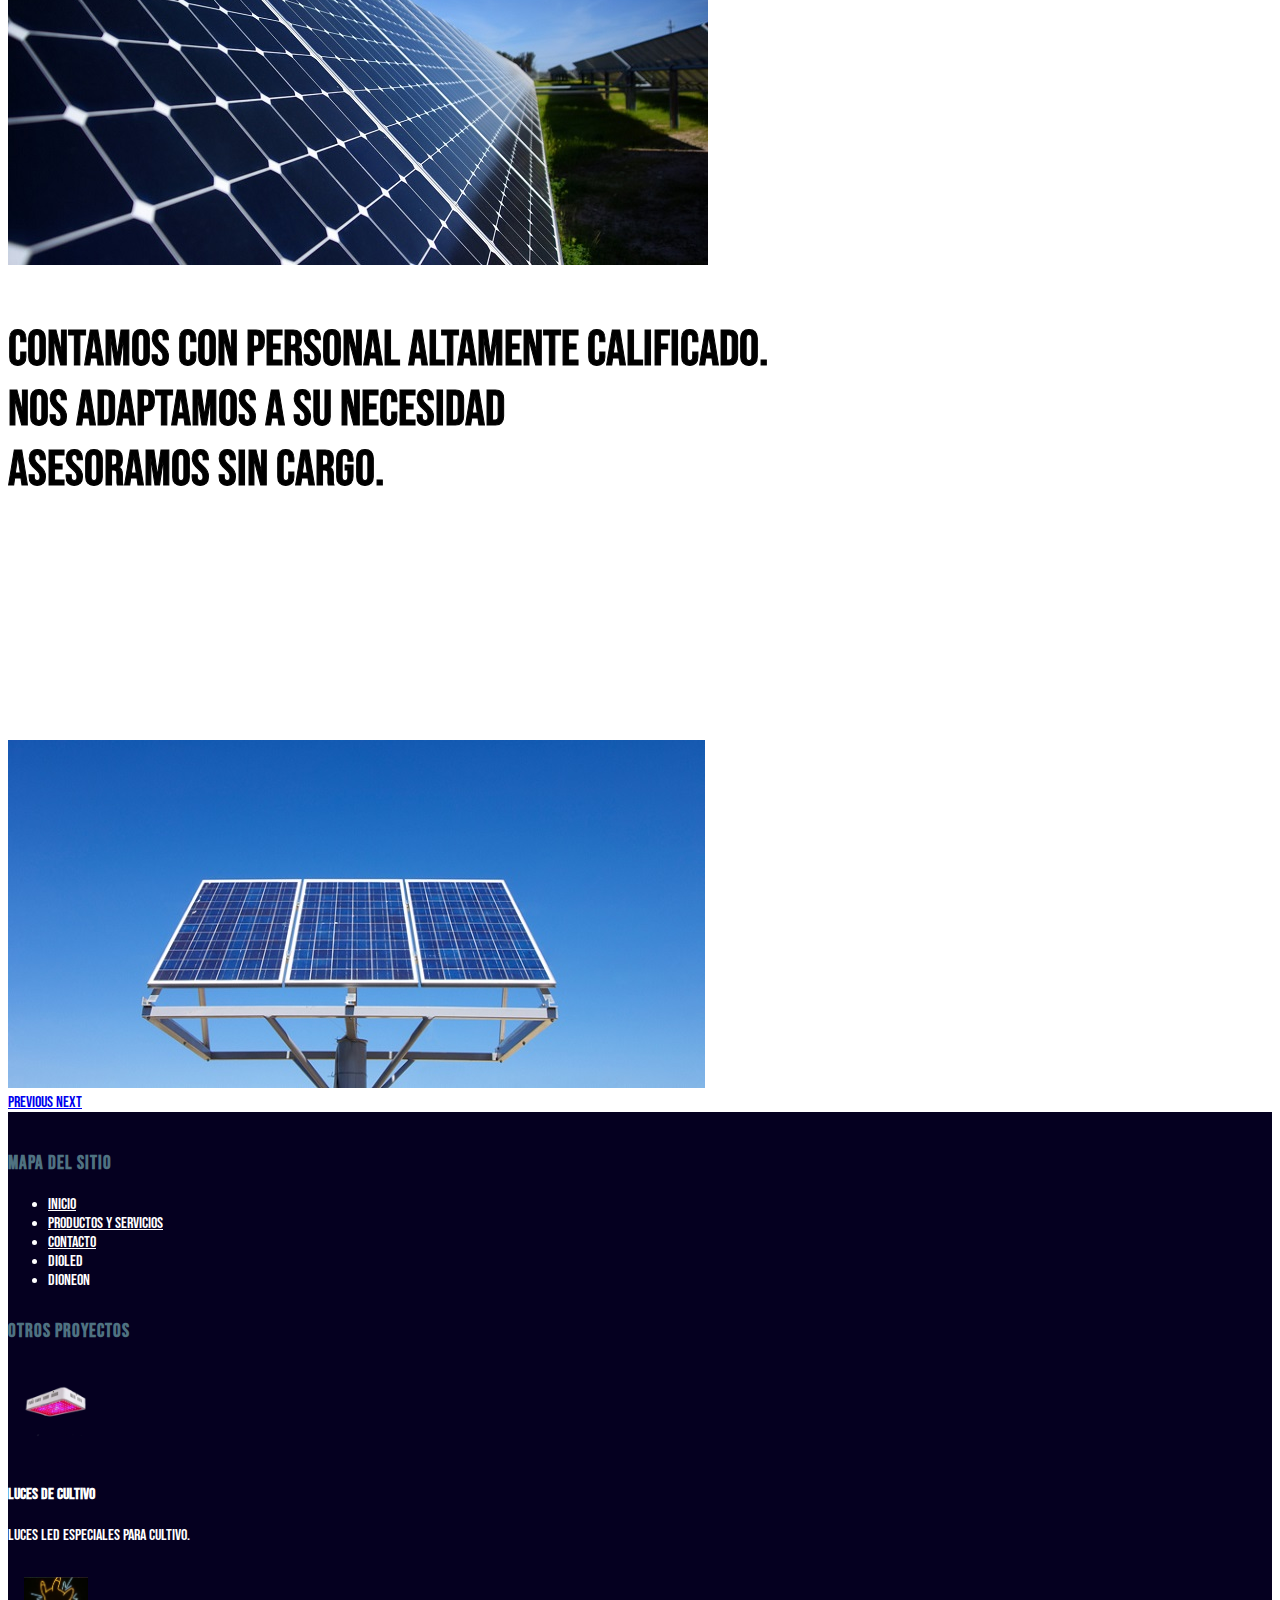
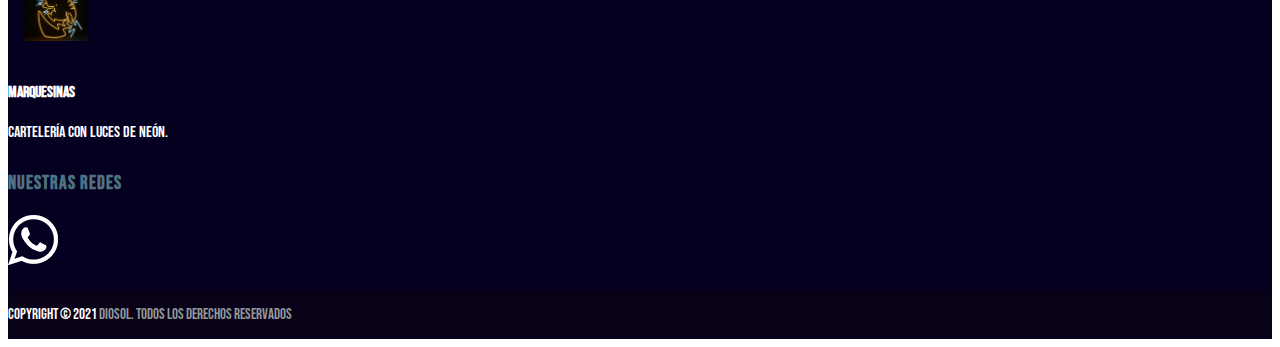
==== commit fb53c135: "Final" ====
--- a/index.html
+++ b/index.html
@@ -12,7 +12,7 @@
   <link rel="stylesheet" href="https://stackpath.bootstrapcdn.com/bootstrap/4.1.3/css/bootstrap.min.css"
     integrity="sha384-MCw98/SFnGE8fJT3GXwEOngsV7Zt27NXFoaoApmYm81iuXoPkFOJwJ8ERdknLPMO" crossorigin="anonymous">
   <link rel="stylesheet" href="CSS/styleFooter.css" />
-  <link rel="stylesheet" href="CSS/styleindex.css" />
+  <link rel="stylesheet" href="CSS/Styleindex.css" />
   <link rel="preconnect" href="https://fonts.googleapis.com">
   <link rel="preconnect" href="https://fonts.gstatic.com" crossorigin>
   <link href="https://fonts.googleapis.com/css2?family=Bebas+Neue&display=swap" rel="stylesheet">
--- a/CSS/Styleindex.css
+++ b/CSS/Styleindex.css
@@ -0,0 +1,20 @@
+*{
+    font-family: 'Bebas Neue', cursive;
+}
+
+.carousel-caption{
+    margin-bottom: 15rem;
+    -webkit-text-stroke: 1px black;
+    font-size: 50px;
+}
+
+
+@media (max-width: 700px) {
+
+    .carousel-caption{
+        margin-bottom: 0px;
+        -webkit-text-stroke: 1px black;
+        font-size: 25px;
+    }
+    
+}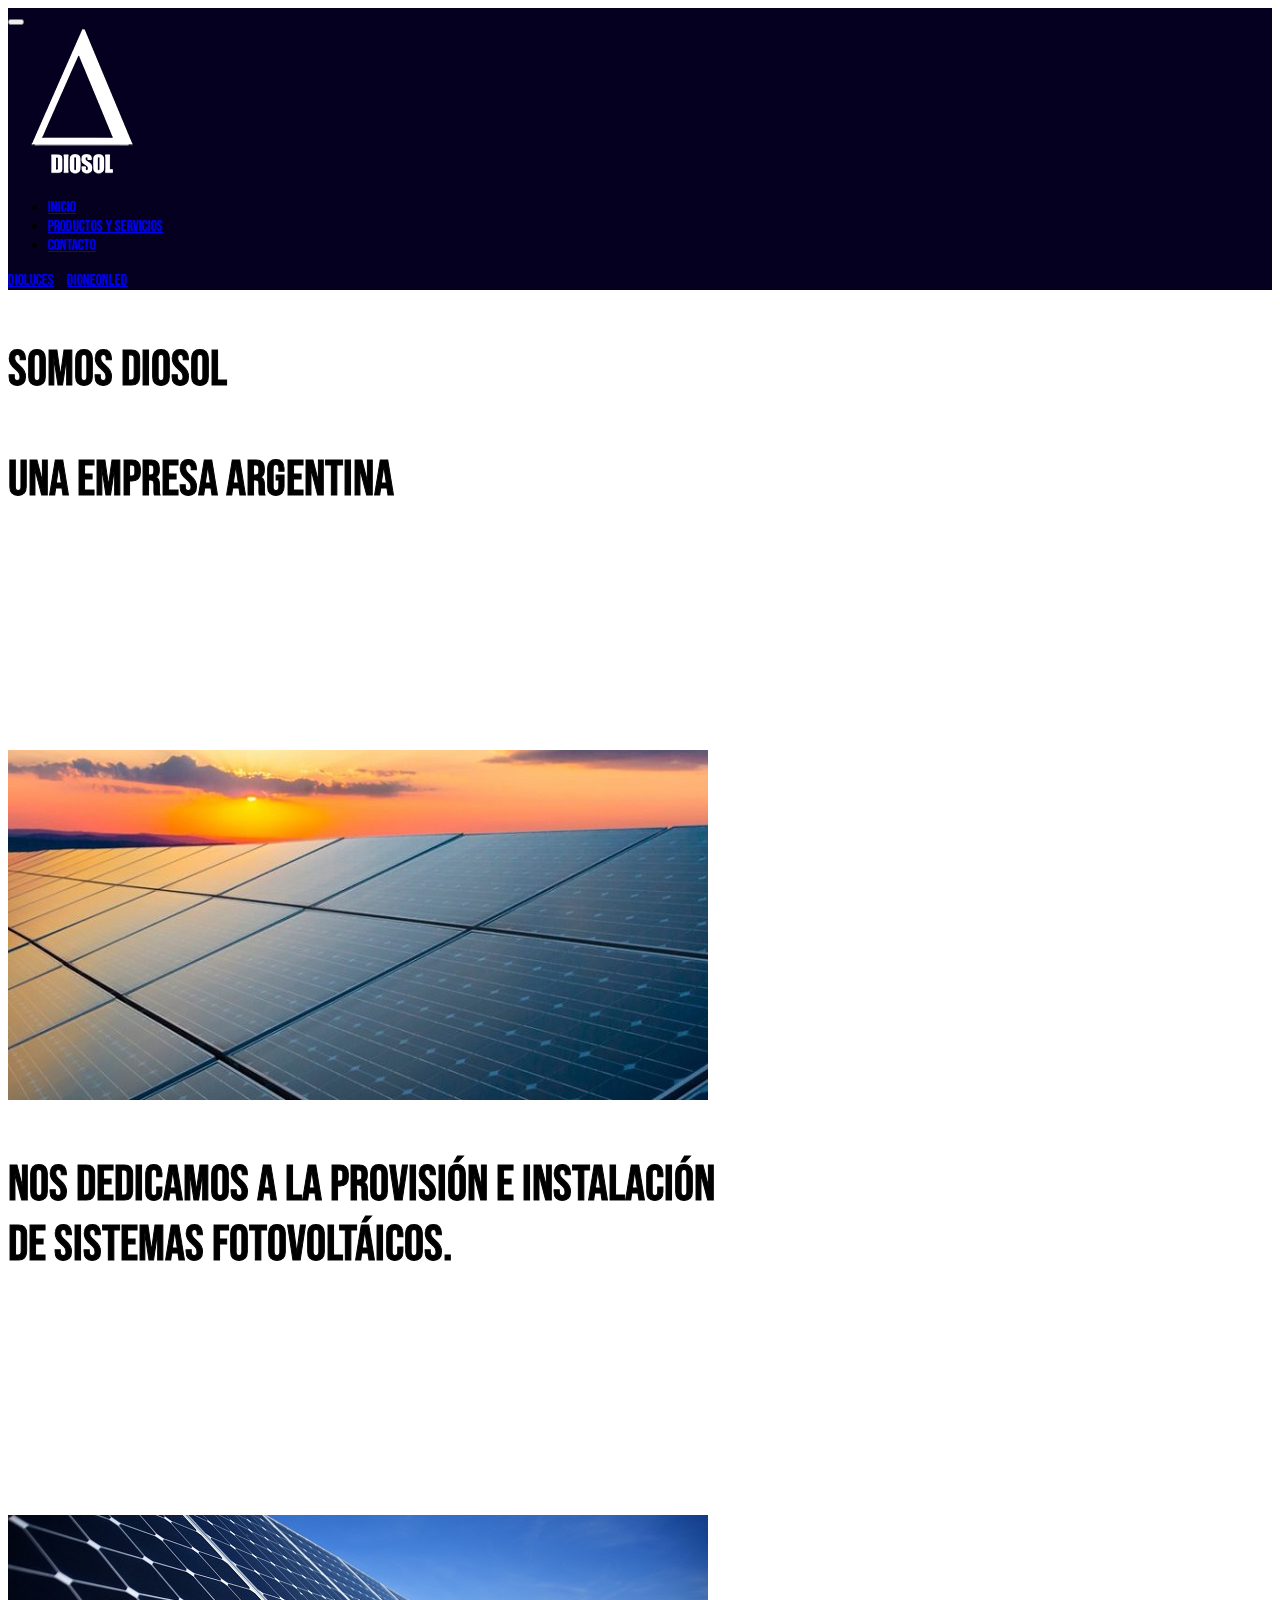
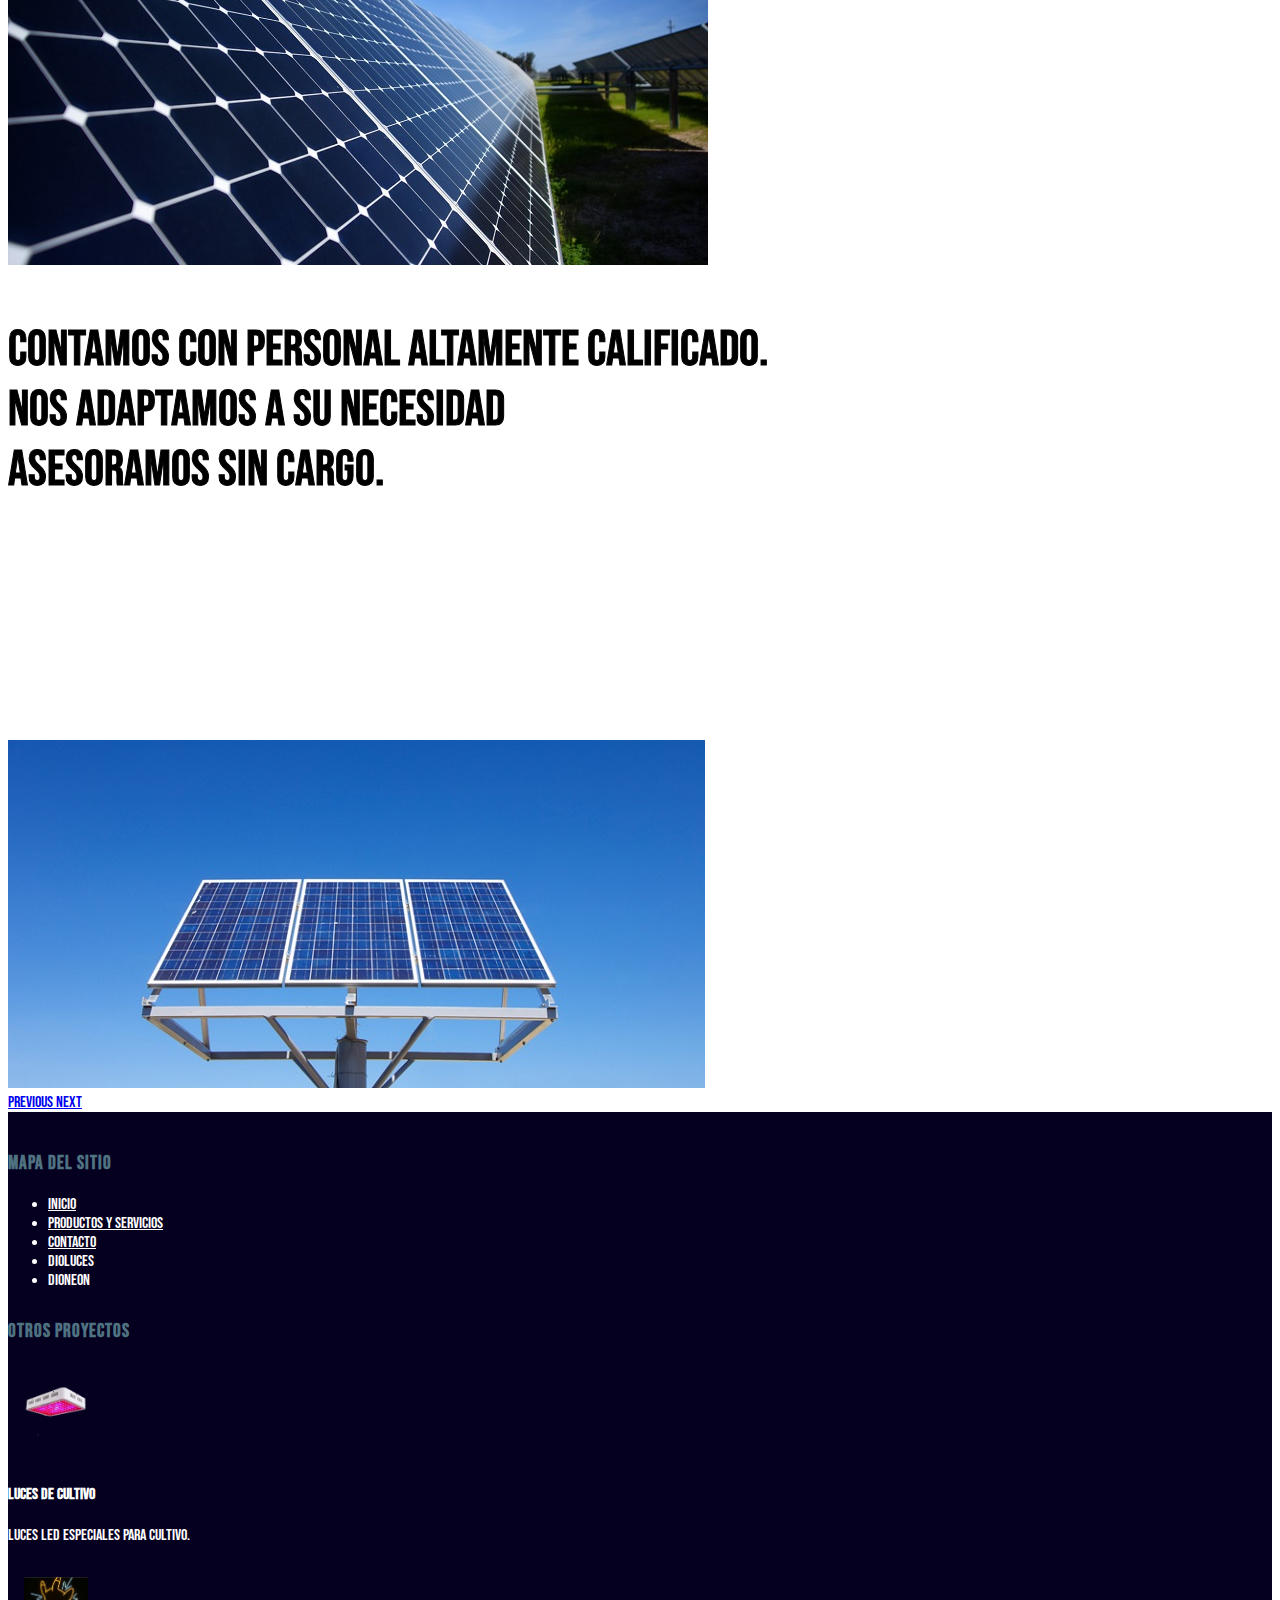
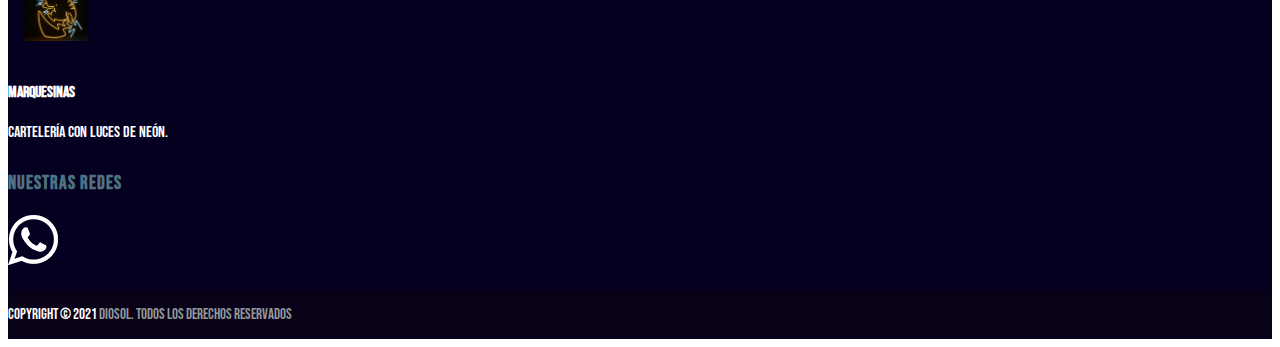
==== commit 5f86ca88: "Final" ====
--- a/index.html
+++ b/index.html
@@ -93,8 +93,8 @@
             <li><a href="index.html">Inicio</a></li>
             <li><a href="proyectos.html">Productos y Servicios</a></li>
             <li><a href="Contactanos.html">Contacto</a></li>
-            <li>Dioled</li>
-            <li>Dioneon</li>
+            <li><a href="DIOLUCES/DiolucesbyDiosol-index.html"></a>Dioluces</li>
+            <li><a href="DIONEONLED/DioNeonledbyDiosol-index.html"></a>Dioneon</li>
           </ul>
 
         </div>
